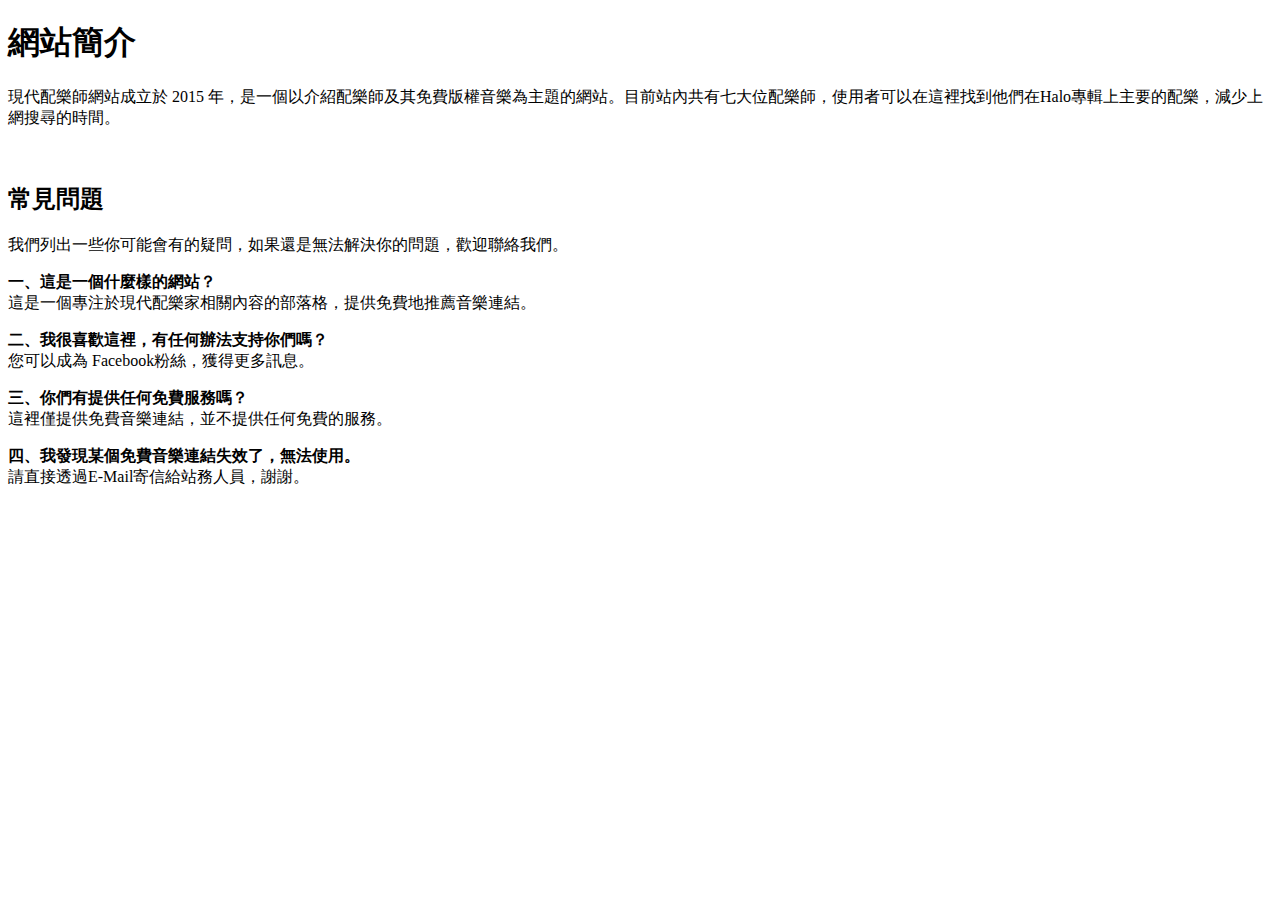
==== src/about.html @ 7545df42 "Update and rename about to about.html" ====
<!doctype html>
<html>
<head>
<meta charset="utf-8">
<title>無標題文件</title>
</head>

<body>
<h1 itemprop="name">網站簡介</h1>
<p>現代配樂師網站成立於 2015 年，是一個以介紹配樂師及其免費版權音樂為主題的網站。目前站內共有七大位配樂師，使用者可以在這裡找到他們在Halo專輯上主要的配樂，減少上網搜尋的時間。</p>
<p itemprop="name">&nbsp;</p>
<h2>常見問題</h2>
<p>我們列出一些你可能會有的疑問，如果還是無法解決你的問題，歡迎聯絡我們。</p>
<p><strong>一、這是一個什麼樣的網站？</strong><br>
  這是一個專注於現代配樂家相關內容的部落格，提供免費地推薦音樂連結。</p>
<p><strong>二、我很喜歡這裡，有任何辦法支持你們嗎？</strong><br>
您可以成為 Facebook粉絲，獲得更多訊息。</p>
<p><strong>三、</strong><strong>你們有提供任何免費服務嗎？</strong><br>
這裡僅提供免費音樂連結，並不提供任何免費的服務。</p>
<p><strong>四、我發現某個免費音樂連結失效了，無法使用。</strong><br>
請直接透過E-Mail寄信給站務人員，謝謝。</p>

</body>
</html>
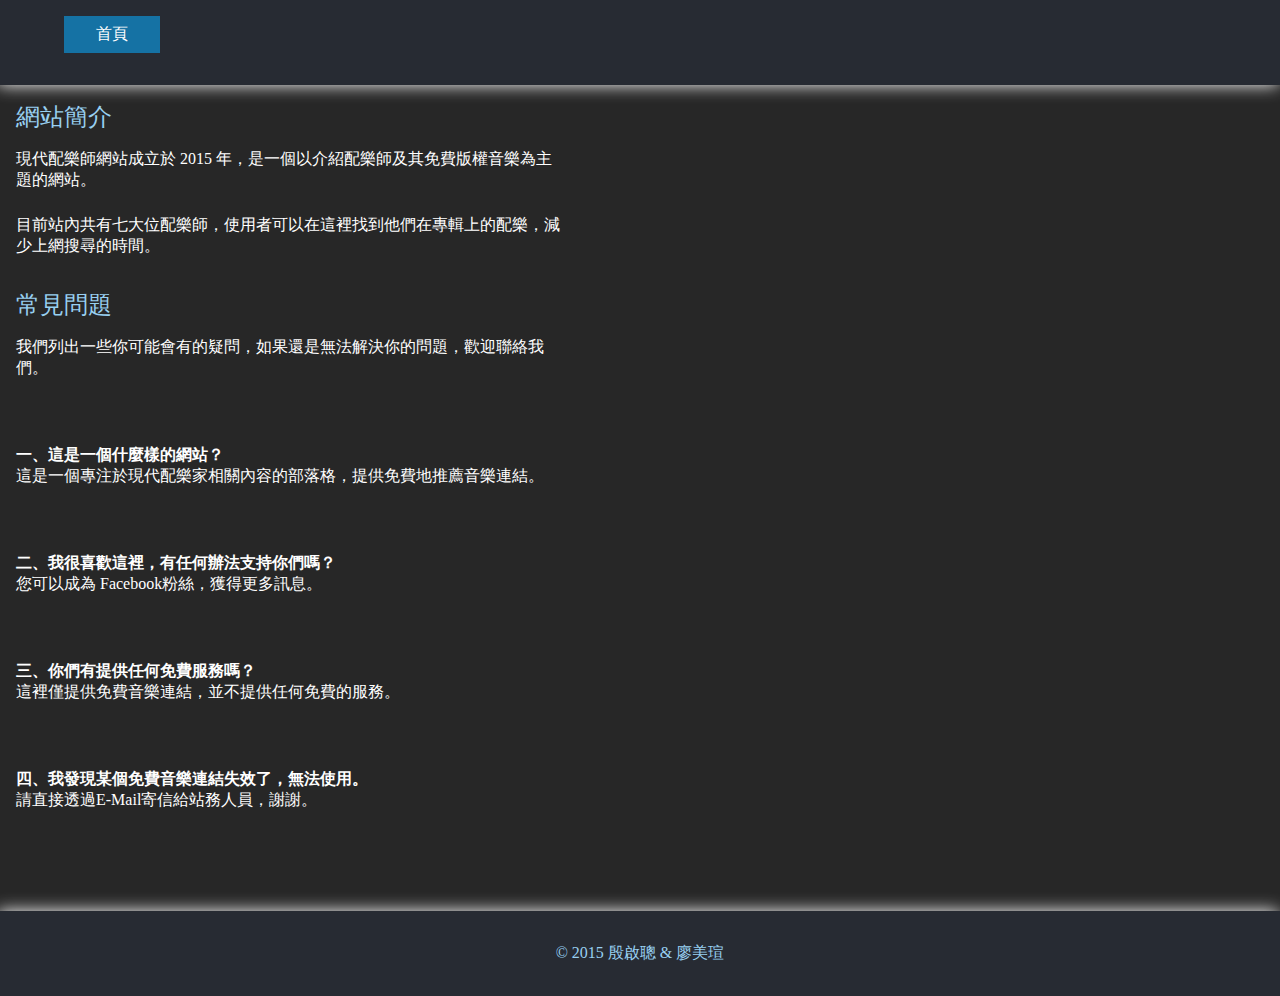
==== commit 6ef14f6b: "Update about.html" ====
--- a/src/about.html
+++ b/src/about.html
@@ -2,23 +2,73 @@
 <html>
 <head>
 <meta charset="utf-8">
-<title>無標題文件</title>
+<title>about us</title>
+
+<meta name="viewport"
+          content="width=device-width, initial-scale=1, user-scalable=no"/>
+<link href="http://maxcdn.bootstrapcdn.com/font-awesome/4.3.0/css/font-awesome.min.css" rel="stylesheet"/>
+    <link href="css/default.css" rel="stylesheet"/>
+    <link href="css/index.css" rel="stylesheet"/>
+       
+<style type="text/css">
+body {
+	background-color: #272727;
+	color: #FFF;
+	text-align: left;
+	background-image: url(http://www.ifondos.net/wp-content/uploads/2012/03/Halo-Wallpaper.jpg);
+	background-repeat: no-repeat;
+	background-position: center center;
+}
+
+header {
+  background: #272B33;
+  box-shadow: -0.1rem 0 1rem;
+  display: block;
+  margin: 0;
+  padding: 1rem 3rem;
+}
+
+.composer-content h2 {
+}
+.composer-content {
+}
+</style>
+
 </head>
 
 <body>
-<h1 itemprop="name">網站簡介</h1>
-<p>現代配樂師網站成立於 2015 年，是一個以介紹配樂師及其免費版權音樂為主題的網站。目前站內共有七大位配樂師，使用者可以在這裡找到他們在Halo專輯上主要的配樂，減少上網搜尋的時間。</p>
-<p itemprop="name">&nbsp;</p>
+<header>
+      <div class="composer-content"><a href="http://www.cs.pu.edu.tw/~s1032000/ost-composers/">首頁</a></div> 
+</header>
+   
+<div class="composer-content">
+<h2>網站簡介</h2>
+<p>現代配樂師網站成立於 2015 年，是一個以介紹配樂師及其免費版權音樂為主題的網站。</p>
+<p>目前站內共有七大位配樂師，使用者可以在這裡找到他們在專輯上的配樂，減少上網搜尋的時間。</p>
+</div>
+<div class="composer-content">
 <h2>常見問題</h2>
 <p>我們列出一些你可能會有的疑問，如果還是無法解決你的問題，歡迎聯絡我們。</p>
+<p>&nbsp;</p>
 <p><strong>一、這是一個什麼樣的網站？</strong><br>
   這是一個專注於現代配樂家相關內容的部落格，提供免費地推薦音樂連結。</p>
+<p>&nbsp;</p>
 <p><strong>二、我很喜歡這裡，有任何辦法支持你們嗎？</strong><br>
 您可以成為 Facebook粉絲，獲得更多訊息。</p>
+<p>&nbsp;</p>
 <p><strong>三、</strong><strong>你們有提供任何免費服務嗎？</strong><br>
 這裡僅提供免費音樂連結，並不提供任何免費的服務。</p>
+<p>&nbsp;</p>
 <p><strong>四、我發現某個免費音樂連結失效了，無法使用。</strong><br>
 請直接透過E-Mail寄信給站務人員，謝謝。</p>
+<p>&nbsp;</p>
+<p>&nbsp;</p>
+</div>
 
+
+<footer>
+      <p>© 2015 殷啟聰 &amp; 廖美瑄</p>
+
+</footer>
 </body>
 </html>
--- a/src/css/default.css
+++ b/src/css/default.css
@@ -0,0 +1,144 @@
+div {
+  transition-duration: 0.3s;
+  transition-property: width;
+}
+
+body {
+  background: #272727;
+  margin: 0;
+}
+
+h1, h2, p, a {
+  color: white;
+}
+
+.navigator {
+  position: absolute;
+  height: 4rem;
+  width: 100vw;
+  top: 0;
+  z-index: 1;
+  background: linear-gradient(to bottom, black, rgba(0,0,0,0.5) 70%, transparent);
+  display: flex;
+  justify-content: center;
+  align-items: center;
+}
+
+.text-ribbon {
+  background: rgba(1, 153, 210, 0.7);
+}
+
+.text-ribbon h1 {
+  margin-top: 0;
+  font-size: large;
+}
+
+.text-ribbon p {
+  margin-bottom: 0;
+  font-size: large;
+}
+
+.text-ribbon > div {
+  padding: 1rem;
+}
+
+.composer-section {
+  margin: auto;
+  max-width: 30rem;
+  background-size: cover;
+  box-shadow: 0.1rem 0.1rem 1rem;
+}
+
+@media(min-width: 30rem) {
+  .composer-section {
+    margin: 1rem auto auto auto;
+  }
+}
+
+@media(min-width: 50rem) {
+  .composer-section {
+    margin: 0;
+    max-width: none;
+    display: flex;
+    justify-content: center;
+    align-items: center;
+  }
+}
+
+.composer-section > .img-wrapper {
+  overflow: hidden;
+  max-height: 10rem;
+}
+
+@media(min-width: 50rem) {
+  .composer-section > .img-wrapper {
+    width: 45vw;
+    height: 20vw;
+    max-width: 25rem;
+    max-height: 15.45rem;
+  }
+}
+
+@media(min-width: 50rem) {
+  .composer-content {
+    width: 45vw;
+  }
+}
+
+.composer-section img {
+  width: 100%;
+}
+
+.composer-content > h2 {
+  margin: 0;
+  padding: 1rem 1rem 0.5rem 1rem;
+  color: #98D0F1;
+  font-weight: normal;
+}
+
+.composer-content > p {
+  margin: 0;
+  padding: 0.5rem 1rem 1rem 1rem;
+}
+
+.composer-content > a {
+  display: inline-block;
+  text-decoration: none;
+  background: #1572A4;
+  text-align: center;
+  padding: 0.5rem 2rem;
+  margin: 0 1rem 1rem 1rem;
+  transition-duration: 0.3s;
+  transition-property: color, background-color;
+}
+
+.composer-content > a:hover, .composer-content > a:focus, .composer-content > a:active {
+  background-color: yellow;
+  color: black;
+}
+
+footer {
+  background: #272B33;
+  box-shadow: -0.1rem 0 1rem;
+  display: block;
+  margin: 0;
+  padding: 1rem 3rem;
+}
+
+@media(min-width: 30rem) {
+  footer {
+    margin: 1rem 0 0 0;
+    padding: 1rem 30vw;
+  }
+}
+
+@media(min-width: 50rem) {
+  footer {
+    margin: 0;
+  }
+}
+
+footer > p {
+  color: #98D0F1;
+  text-align: center;
+}--- a/src/css/index.css
+++ b/src/css/index.css
@@ -0,0 +1,110 @@
+header {
+  overflow: hidden;
+  max-height: 27rem;
+  box-shadow: 0 0.1rem 1rem;
+}
+
+@media(min-width: 50rem) {
+  header {
+    box-shadow: none;
+  }
+}
+
+header > video {
+  width: 100vw;
+}
+
+header > img {
+  height: 27rem;
+}
+
+@media(min-width: 50rem) {
+  header > img {
+    width: 100vw;
+    height: auto;
+    transform: none;
+  }
+}
+
+header > .text-ribbon {
+  position: absolute;
+  z-index: 1;
+  top: 5.7rem;
+  width: 80vw;
+  display: flex;
+  justify-content: flex-end;
+}
+
+@media(min-width: 50rem) {
+  header > .text-ribbon {
+    width: 25rem;
+    left: 17vw;
+  }
+}
+
+header > .text-ribbon p {
+  width: 60vw;
+}
+
+@media(min-width: 50rem) {
+  header > .text-ribbon p {
+    width: 20rem;
+  }
+}
+
+#card-zimmer {
+  background-image: url("../img/inception-bg.jpg");
+}
+
+#card-zimmer > .composer-content {
+  order: -1;
+}
+
+#card-zimmer img {
+  margin-top: -2rem;
+}
+
+#card-mm {
+  background-image: url("../img/reach-bg.jpg");
+}
+
+#card-mm img {
+  margin-top: -1rem;
+}
+
+#card-djawadi {
+  background-image: url("../img/got-bg.jpg");
+}
+
+#card-djawadi > .composer-content {
+  order: -1;
+}
+
+#card-djawadi img {
+  margin-top: -2rem;
+}
+
+#card-jablonsky {
+  background-image: url("../img/transformers-bg.jpg");
+}
+
+#card-davidge {
+  background-image: url("../img/halo4-bg.jpg");
+}
+
+#card-davidge > .composer-content {
+  order: -1;
+}
+
+#card-davidge img {
+  margin-top: -13%;
+}
+
+#card-jinnouchi {
+  background-image: url("../img/halo5-bg.jpg");
+  background-position: center;
+}
+
+#card-jinnouchi img{
+  margin-top: -40%;
+}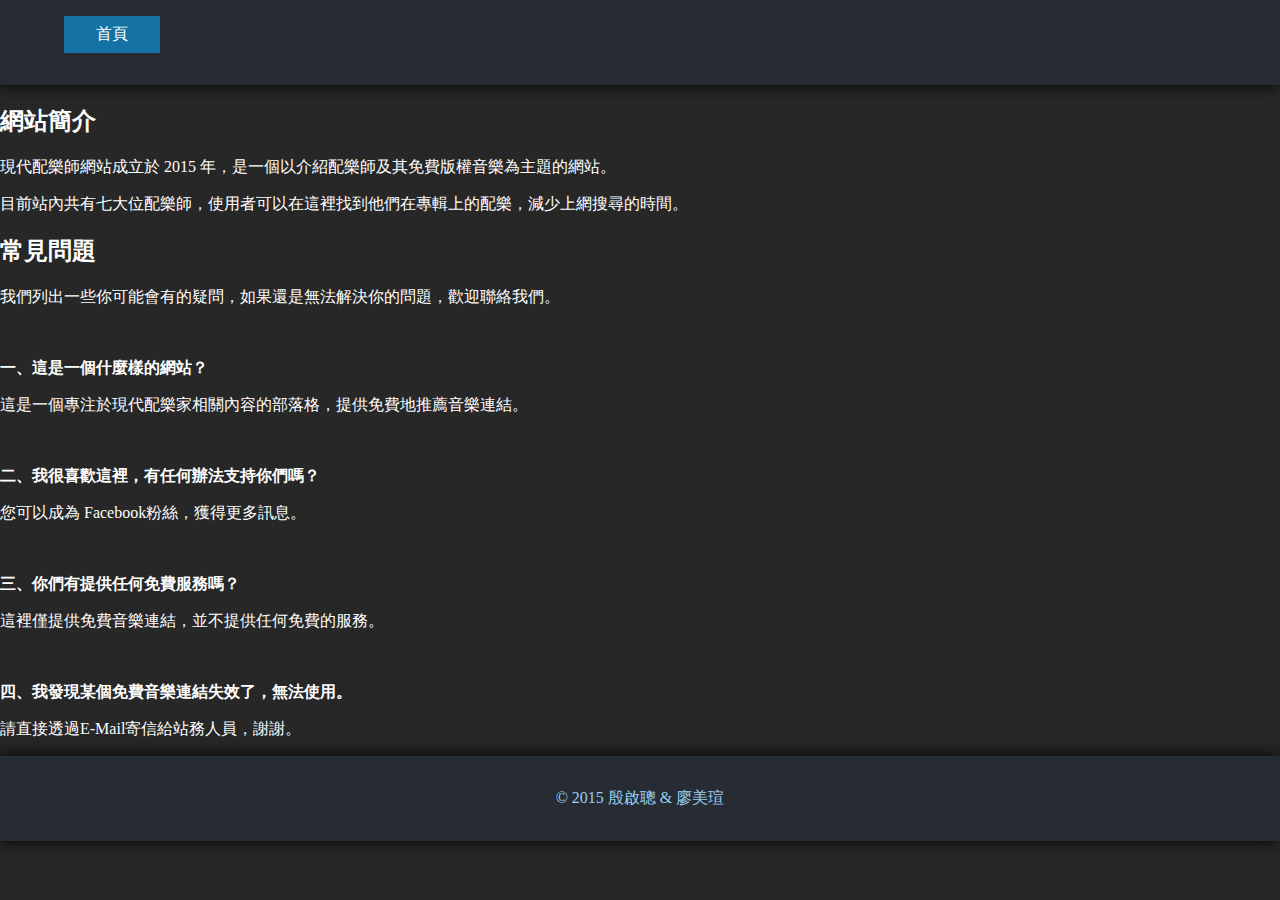
==== commit d4148022: "about.html: Clean up" ====
--- a/src/about.html
+++ b/src/about.html
@@ -1,71 +1,55 @@
 <!doctype html>
 <html>
-<head>
-<meta charset="utf-8">
-<title>about us</title>
+  <head>
+    <meta charset="utf-8">
+    <meta name="viewport"
+        content="width=device-width, initial-scale=1, user-scalable=no"/>
+    <meta name="viewport"
+          content="width=device-width, initial-scale=1, user-scalable=no"/>
+    <title>關於我們</title>
+    <link href="http://maxcdn.bootstrapcdn.com/font-awesome/4.3.0/css/font-awesome.min.css" rel="stylesheet"/>
+    <link href="css/default.css" rel="stylesheet"/>
+    <style type="text/css">
+    body {
+      text-align: left;
+      background-image: url(http://www.ifondos.net/wp-content/uploads/2012/03/Halo-Wallpaper.jpg);
+      background-repeat: no-repeat;
+      background-position: center center;
+    }
 
-<meta name="viewport"
-          content="width=device-width, initial-scale=1, user-scalable=no"/>
-<link href="http://maxcdn.bootstrapcdn.com/font-awesome/4.3.0/css/font-awesome.min.css" rel="stylesheet"/>
-    <link href="css/default.css" rel="stylesheet"/>
-    <link href="css/index.css" rel="stylesheet"/>
-       
-<style type="text/css">
-body {
-	background-color: #272727;
-	color: #FFF;
-	text-align: left;
-	background-image: url(http://www.ifondos.net/wp-content/uploads/2012/03/Halo-Wallpaper.jpg);
-	background-repeat: no-repeat;
-	background-position: center center;
-}
+    header {
+        background: #272B33;
+        box-shadow: -0.1rem 0 1rem;
+        display: block;
+        margin: 0;
+        padding: 1rem 3rem;
+    }
+    </style>
 
-header {
-  background: #272B33;
-  box-shadow: -0.1rem 0 1rem;
-  display: block;
-  margin: 0;
-  padding: 1rem 3rem;
-}
-
-.composer-content h2 {
-}
-.composer-content {
-}
-</style>
-
-</head>
-
-<body>
-<header>
-      <div class="composer-content"><a href="http://www.cs.pu.edu.tw/~s1032000/ost-composers/">首頁</a></div> 
-</header>
-   
-<div class="composer-content">
-<h2>網站簡介</h2>
-<p>現代配樂師網站成立於 2015 年，是一個以介紹配樂師及其免費版權音樂為主題的網站。</p>
-<p>目前站內共有七大位配樂師，使用者可以在這裡找到他們在專輯上的配樂，減少上網搜尋的時間。</p>
-</div>
-<div class="composer-content">
-<h2>常見問題</h2>
-<p>我們列出一些你可能會有的疑問，如果還是無法解決你的問題，歡迎聯絡我們。</p>
-<p>&nbsp;</p>
-<p><strong>一、這是一個什麼樣的網站？</strong><br>
-  這是一個專注於現代配樂家相關內容的部落格，提供免費地推薦音樂連結。</p>
-<p>&nbsp;</p>
-<p><strong>二、我很喜歡這裡，有任何辦法支持你們嗎？</strong><br>
-您可以成為 Facebook粉絲，獲得更多訊息。</p>
-<p>&nbsp;</p>
-<p><strong>三、</strong><strong>你們有提供任何免費服務嗎？</strong><br>
-這裡僅提供免費音樂連結，並不提供任何免費的服務。</p>
-<p>&nbsp;</p>
-<p><strong>四、我發現某個免費音樂連結失效了，無法使用。</strong><br>
-請直接透過E-Mail寄信給站務人員，謝謝。</p>
-<p>&nbsp;</p>
-<p>&nbsp;</p>
-</div>
-
-
+  </head>
+  <body>
+    <header>
+      <div class="composer-content"><a href="http://www.cs.pu.edu.tw/~s1032000/ost-composers/">首頁</a></div>
+    </header>
+    <article>
+      <h2>網站簡介</h2>
+      <p>現代配樂師網站成立於 2015 年，是一個以介紹配樂師及其免費版權音樂為主題的網站。</p>
+      <p>目前站內共有七大位配樂師，使用者可以在這裡找到他們在專輯上的配樂，減少上網搜尋的時間。</p>
+      <h2>常見問題</h2>
+      <p>我們列出一些你可能會有的疑問，如果還是無法解決你的問題，歡迎聯絡我們。</p>
+      <br/>
+      <p><strong>一、這是一個什麼樣的網站？</strong></p>
+      <p>這是一個專注於現代配樂家相關內容的部落格，提供免費地推薦音樂連結。</p>
+      <br/>
+      <p><strong>二、我很喜歡這裡，有任何辦法支持你們嗎？</strong></p>
+      <p>您可以成為 Facebook粉絲，獲得更多訊息。</p>
+      <br/>
+      <p><strong>三、</strong><strong>你們有提供任何免費服務嗎？</strong></p>
+      <p>這裡僅提供免費音樂連結，並不提供任何免費的服務。</p>
+      <br/>
+      <p><strong>四、我發現某個免費音樂連結失效了，無法使用。</strong></p>
+      <p>請直接透過E-Mail寄信給站務人員，謝謝。</p>
+    </article>
 <footer>
       <p>© 2015 殷啟聰 &amp; 廖美瑄</p>
 
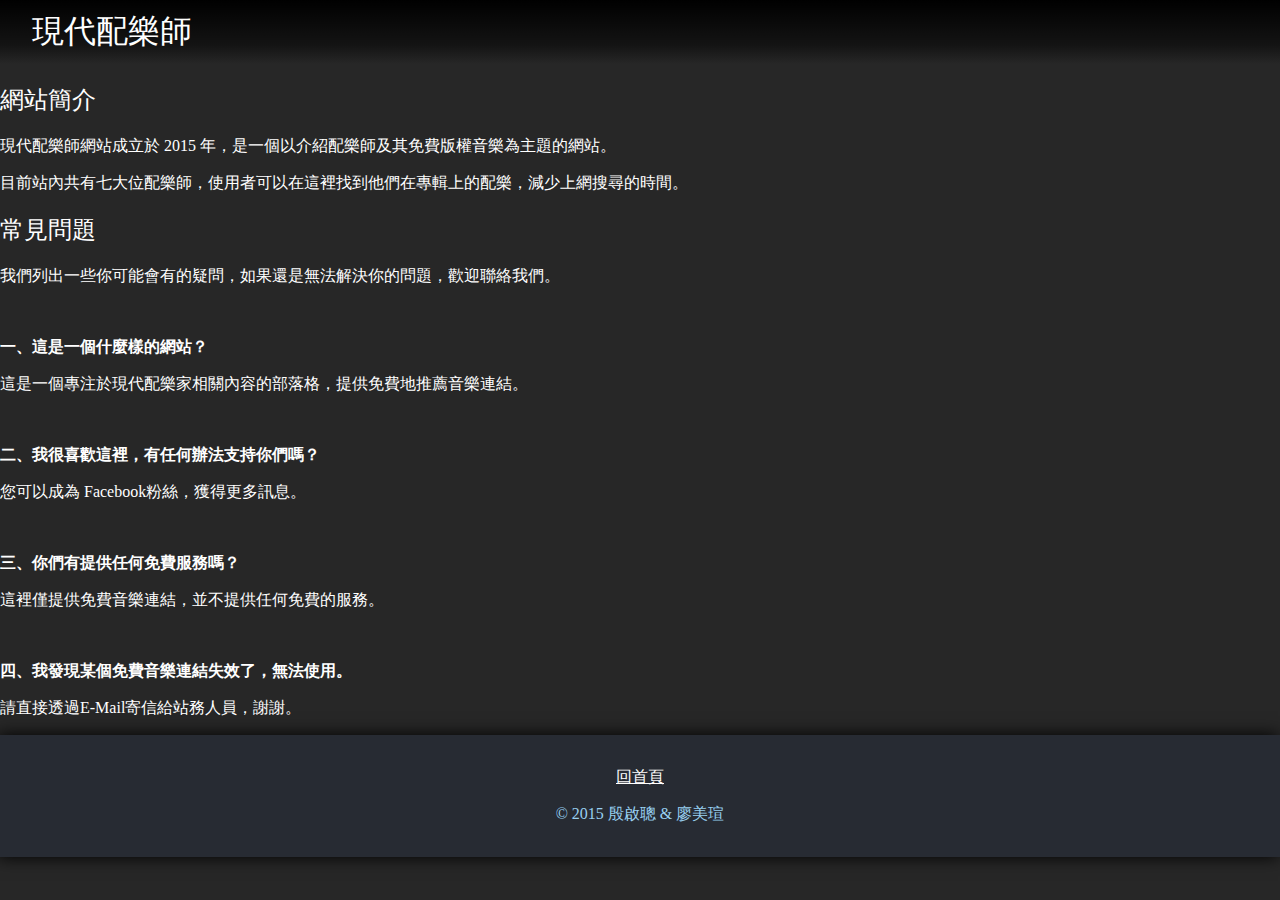
==== commit 55127397: "Integrate with index.html" ====
--- a/src/about.html
+++ b/src/about.html
@@ -10,27 +10,44 @@
     <link href="http://maxcdn.bootstrapcdn.com/font-awesome/4.3.0/css/font-awesome.min.css" rel="stylesheet"/>
     <link href="css/default.css" rel="stylesheet"/>
     <style type="text/css">
-    body {
-      text-align: left;
-      background-image: url(http://www.ifondos.net/wp-content/uploads/2012/03/Halo-Wallpaper.jpg);
-      background-repeat: no-repeat;
-      background-position: center center;
+    header {
+      background: #272B33;
+      box-shadow: -0.1rem 0 1rem;
+      display: block;
+      margin: 0;
+      padding: 1rem 3rem;
     }
 
-    header {
-        background: #272B33;
-        box-shadow: -0.1rem 0 1rem;
-        display: block;
-        margin: 0;
-        padding: 1rem 3rem;
+    .navigator {
+      position: static;
     }
     </style>
-
+    <script>
+    (function() {
+      var cx = '007349186744206833373:yypqcjeznam';
+      var gcse = document.createElement('script');
+      gcse.type = 'text/javascript';
+      gcse.async = true;
+      gcse.src = (document.location.protocol == 'https:' ? 'https:' : 'http:') +
+      '//cse.google.com/cse.js?cx=' + cx;
+      var s = document.getElementsByTagName('script')[0];
+      s.parentNode.insertBefore(gcse, s);
+    })();
+    </script>
+    <script>
+    (function(d, s, id) {
+      var js, fjs = d.getElementsByTagName(s)[0];
+      if (d.getElementById(id)) return;
+      js = d.createElement(s); js.id = id;
+      js.src = "https://connect.facebook.net/zh_TW/sdk.js#xfbml=1&version=v2.3";
+      fjs.parentNode.insertBefore(js, fjs);
+    }(document, 'script', 'facebook-jssdk'));
+    </script>
   </head>
   <body>
-    <header>
-      <div class="composer-content"><a href="http://www.cs.pu.edu.tw/~s1032000/ost-composers/">首頁</a></div>
-    </header>
+    <nav class="navigator">
+      <h1>現代配樂師</h1>
+    </nav>
     <article>
       <h2>網站簡介</h2>
       <p>現代配樂師網站成立於 2015 年，是一個以介紹配樂師及其免費版權音樂為主題的網站。</p>
@@ -50,9 +67,29 @@
       <p><strong>四、我發現某個免費音樂連結失效了，無法使用。</strong></p>
       <p>請直接透過E-Mail寄信給站務人員，謝謝。</p>
     </article>
-<footer>
+    <footer>
+      <div class="g-plusone"
+           data-href="http://www.cs.pu.edu.tw/~s1032000/ost-composers/"></div>
+      <div class="fb-like"
+           data-href="http://www.cs.pu.edu.tw/~s1032000/ost-composers/"
+           data-layout="button_count"
+           data-action="like"
+           data-show-faces="true"
+           data-share="true"></div>
+      <script>
+      (function() {
+        var cx = '007349186744206833373:yypqcjeznam';
+        var gcse = document.createElement('script');
+        gcse.type = 'text/javascript';
+        gcse.async = true;
+        gcse.src = (document.location.protocol == 'https:' ? 'https:' : 'http:') + '//cse.google.com/cse.js?cx=' + cx;
+        var s = document.getElementsByTagName('script')[0];
+        s.parentNode.insertBefore(gcse, s);
+      })();
+      </script>
+      <gcse:search></gcse:search>
+      <p><a href="index.html">回首頁</a></p>
       <p>© 2015 殷啟聰 &amp; 廖美瑄</p>
-
-</footer>
+    </footer>
 </body>
 </html>
--- a/src/css/default.css
+++ b/src/css/default.css
@@ -10,6 +10,7 @@
 
 h1, h2, p, a {
   color: white;
+  font-weight: normal;
 }
 
 .navigator {
@@ -22,6 +23,15 @@
   display: flex;
   justify-content: center;
   align-items: center;
+}
+
+@media(min-width: 50rem) {
+  .navigator {
+    justify-content: flex-start;
+  }
+  .navigator h1 {
+    margin-left: 2rem;
+  }
 }
 
 .text-ribbon {
@@ -93,7 +103,6 @@
   margin: 0;
   padding: 1rem 1rem 0.5rem 1rem;
   color: #98D0F1;
-  font-weight: normal;
 }
 
 .composer-content > p {
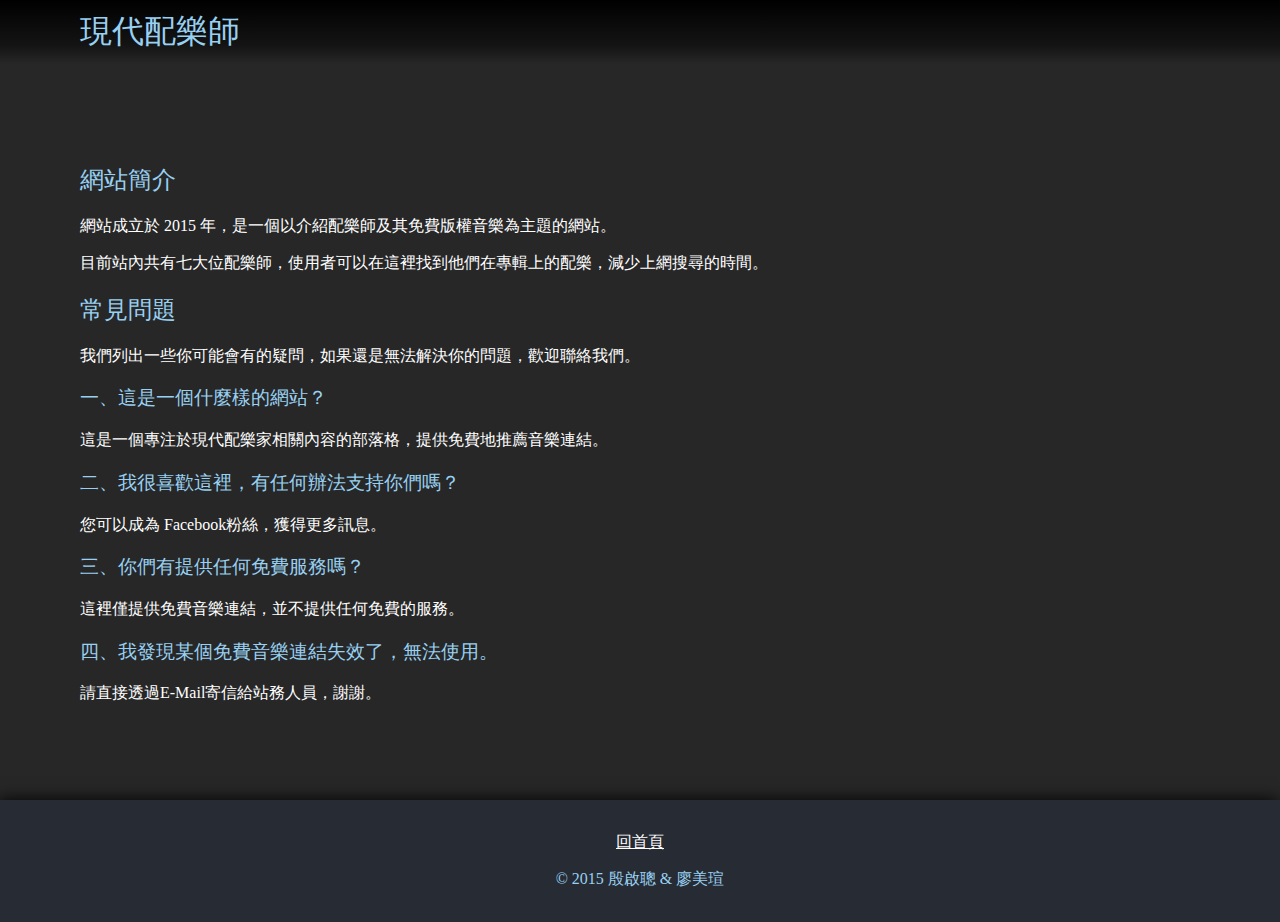
==== commit 5fc9b7a4: "More clean up" ====
--- a/src/about.html
+++ b/src/about.html
@@ -20,6 +20,16 @@
 
     .navigator {
       position: static;
+    }
+
+    article {
+      padding: 1rem;
+    }
+
+    @media(min-width: 50rem) {
+      article {
+        padding: 5rem;
+      }
     }
     </style>
     <script>
@@ -50,21 +60,17 @@
     </nav>
     <article>
       <h2>網站簡介</h2>
-      <p>現代配樂師網站成立於 2015 年，是一個以介紹配樂師及其免費版權音樂為主題的網站。</p>
+      <p>網站成立於 2015 年，是一個以介紹配樂師及其免費版權音樂為主題的網站。</p>
       <p>目前站內共有七大位配樂師，使用者可以在這裡找到他們在專輯上的配樂，減少上網搜尋的時間。</p>
       <h2>常見問題</h2>
       <p>我們列出一些你可能會有的疑問，如果還是無法解決你的問題，歡迎聯絡我們。</p>
-      <br/>
-      <p><strong>一、這是一個什麼樣的網站？</strong></p>
+      <h3>一、這是一個什麼樣的網站？</h3>
       <p>這是一個專注於現代配樂家相關內容的部落格，提供免費地推薦音樂連結。</p>
-      <br/>
-      <p><strong>二、我很喜歡這裡，有任何辦法支持你們嗎？</strong></p>
+      <h3>二、我很喜歡這裡，有任何辦法支持你們嗎？</h3>
       <p>您可以成為 Facebook粉絲，獲得更多訊息。</p>
-      <br/>
-      <p><strong>三、</strong><strong>你們有提供任何免費服務嗎？</strong></p>
+      <h3>三、你們有提供任何免費服務嗎？</h3>
       <p>這裡僅提供免費音樂連結，並不提供任何免費的服務。</p>
-      <br/>
-      <p><strong>四、我發現某個免費音樂連結失效了，無法使用。</strong></p>
+      <h3>四、我發現某個免費音樂連結失效了，無法使用。</h3>
       <p>請直接透過E-Mail寄信給站務人員，謝謝。</p>
     </article>
     <footer>
--- a/src/css/default.css
+++ b/src/css/default.css
@@ -8,9 +8,13 @@
   margin: 0;
 }
 
-h1, h2, p, a {
+h1, h2, h3 {
+  color: #98D0F1;
+  font-weight: normal;
+}
+
+p, a {
   color: white;
-  font-weight: normal;
 }
 
 .navigator {
@@ -30,7 +34,7 @@
     justify-content: flex-start;
   }
   .navigator h1 {
-    margin-left: 2rem;
+    margin-left: 5rem;
   }
 }
 
@@ -41,6 +45,7 @@
 .text-ribbon h1 {
   margin-top: 0;
   font-size: large;
+  color: white;
 }
 
 .text-ribbon p {
@@ -137,7 +142,7 @@
 @media(min-width: 30rem) {
   footer {
     margin: 1rem 0 0 0;
-    padding: 1rem 30vw;
+    padding: 1rem 10vw;
   }
 }
 
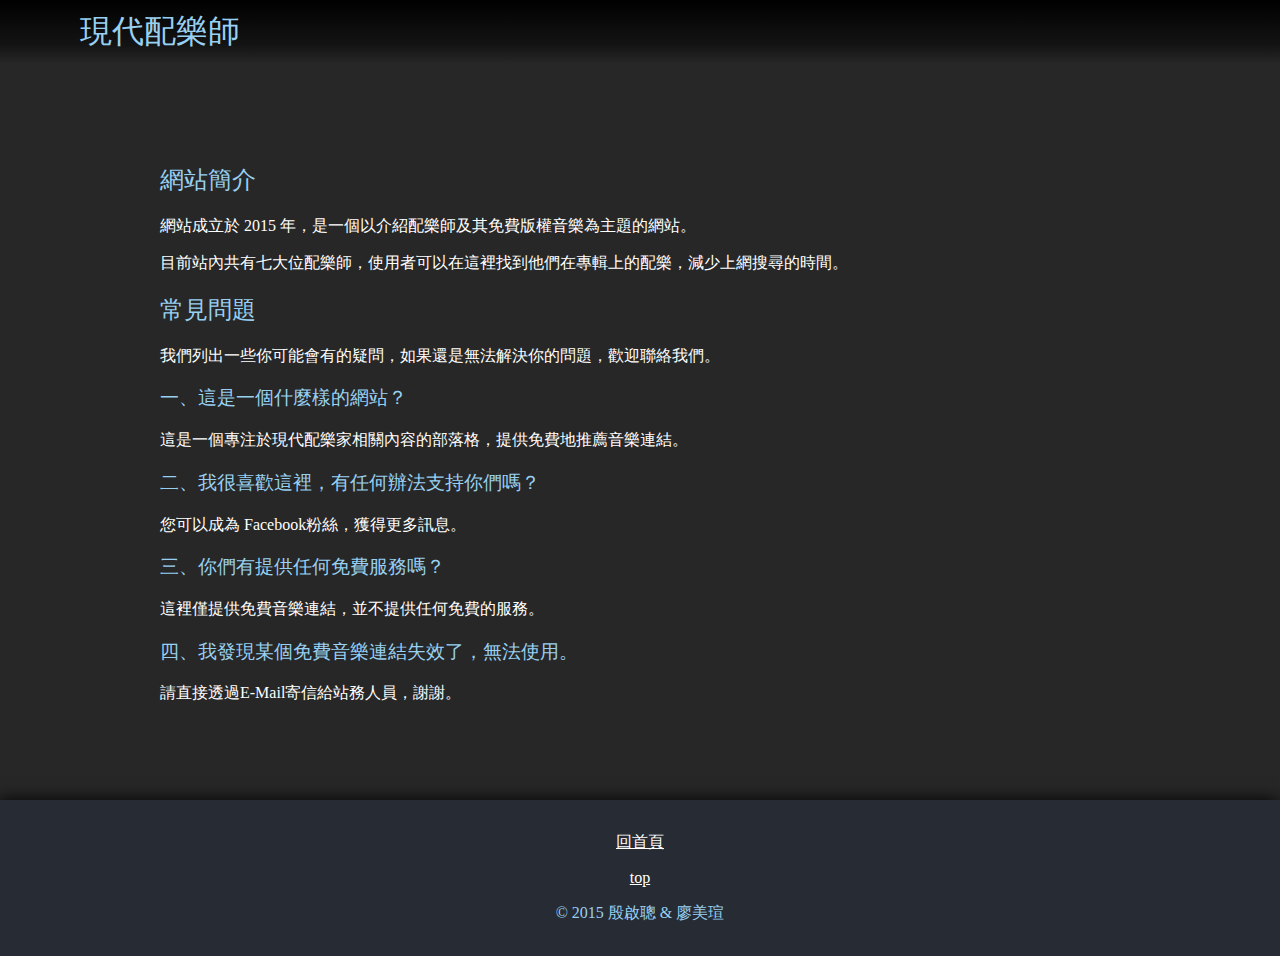
==== commit c1da4066: "about.html" ====
--- a/src/about.html
+++ b/src/about.html
@@ -6,6 +6,9 @@
         content="width=device-width, initial-scale=1, user-scalable=no"/>
     <meta name="viewport"
           content="width=device-width, initial-scale=1, user-scalable=no"/>
+    <meta name="keywords" content="composers, Hans Zimmer, Martin O'Donnell, Michael Salvatori, Ramin Djawadi, Steve Jablonsky, Neil Davidge"/>
+    <meta name="description" content="Introduction to modern soundtrack composers."/>
+    <meta name="author" content="Kai-Chung Yan, Mei-Hsuan Liao">
     <title>關於我們</title>
     <link href="http://maxcdn.bootstrapcdn.com/font-awesome/4.3.0/css/font-awesome.min.css" rel="stylesheet"/>
     <link href="css/default.css" rel="stylesheet"/>
@@ -30,6 +33,9 @@
       article {
         padding: 5rem;
       }
+    }
+    article {
+	padding-left: 10em;
     }
     </style>
     <script>
@@ -95,6 +101,7 @@
       </script>
       <gcse:search></gcse:search>
       <p><a href="index.html">回首頁</a></p>
+      <p><a href="#" id="goTop">top</a></p>
       <p>© 2015 殷啟聰 &amp; 廖美瑄</p>
     </footer>
 </body>
--- a/src/css/default.css
+++ b/src/css/default.css
@@ -104,6 +104,12 @@
   width: 100%;
 }
 
+@media(min-width: 50rem) {
+  .composer-content {
+    max-width: 40rem;
+  }
+}
+
 .composer-content > h2 {
   margin: 0;
   padding: 1rem 1rem 0.5rem 1rem;
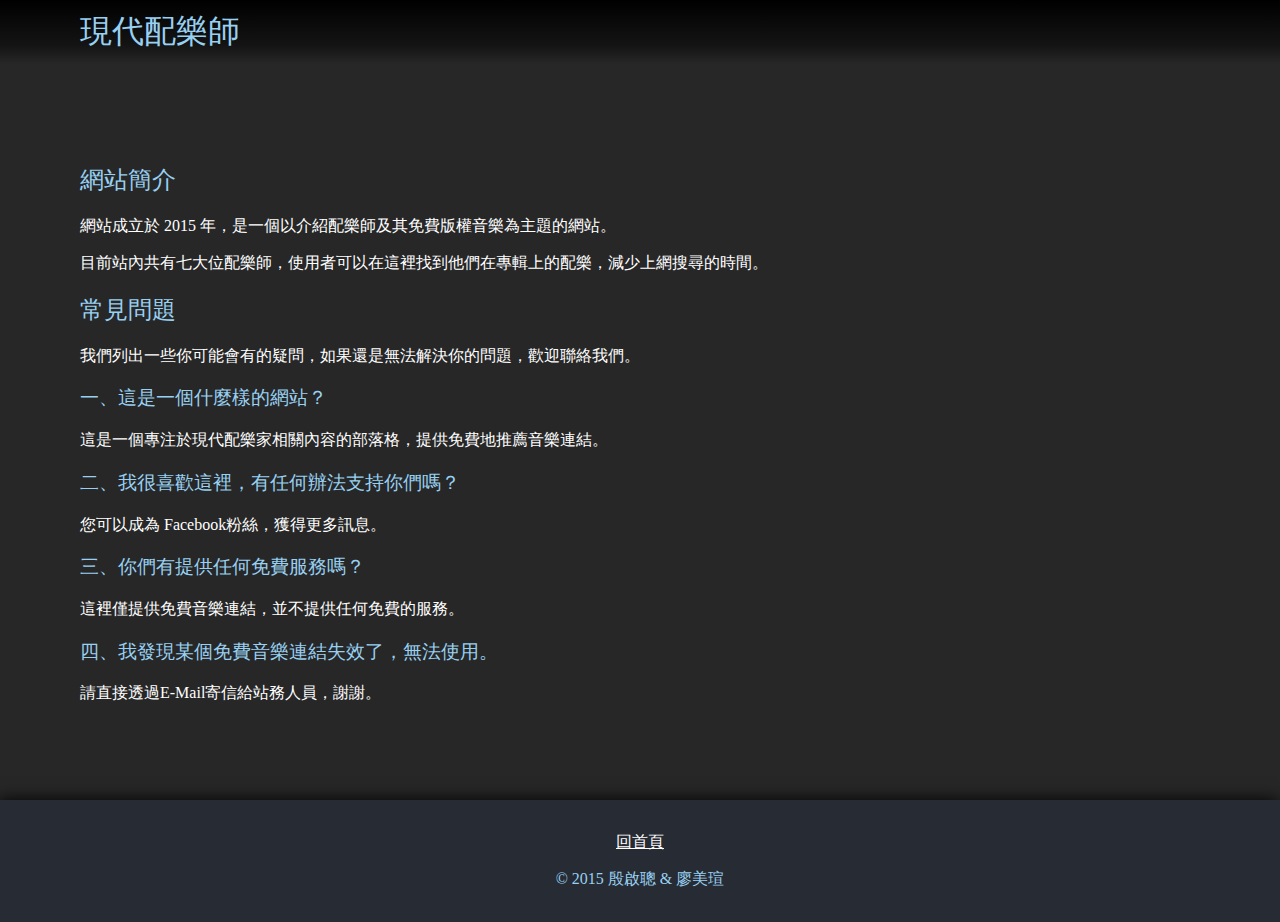
==== commit 729d0184: "about.html" ====
--- a/src/about.html
+++ b/src/about.html
@@ -6,9 +6,6 @@
         content="width=device-width, initial-scale=1, user-scalable=no"/>
     <meta name="viewport"
           content="width=device-width, initial-scale=1, user-scalable=no"/>
-    <meta name="keywords" content="composers, Hans Zimmer, Martin O'Donnell, Michael Salvatori, Ramin Djawadi, Steve Jablonsky, Neil Davidge"/>
-    <meta name="description" content="Introduction to modern soundtrack composers."/>
-    <meta name="author" content="Kai-Chung Yan, Mei-Hsuan Liao">
     <title>關於我們</title>
     <link href="http://maxcdn.bootstrapcdn.com/font-awesome/4.3.0/css/font-awesome.min.css" rel="stylesheet"/>
     <link href="css/default.css" rel="stylesheet"/>
@@ -34,9 +31,6 @@
         padding: 5rem;
       }
     }
-    article {
-	padding-left: 10em;
-    }
     </style>
     <script>
     (function() {
@@ -59,6 +53,14 @@
       fjs.parentNode.insertBefore(js, fjs);
     }(document, 'script', 'facebook-jssdk'));
     </script>
+    <div id="fb-root"></div>
+<script>(function(d, s, id) {
+  var js, fjs = d.getElementsByTagName(s)[0];
+  if (d.getElementById(id)) return;
+  js = d.createElement(s); js.id = id;
+  js.src = "//connect.facebook.net/zh_TW/sdk.js#xfbml=1&version=v2.3";
+  fjs.parentNode.insertBefore(js, fjs);
+}(document, 'script', 'facebook-jssdk'));</script>
   </head>
   <body>
     <nav class="navigator">
@@ -78,6 +80,8 @@
       <p>這裡僅提供免費音樂連結，並不提供任何免費的服務。</p>
       <h3>四、我發現某個免費音樂連結失效了，無法使用。</h3>
       <p>請直接透過E-Mail寄信給站務人員，謝謝。</p>
+      
+      <div class="fb-comments" data-href="http://www.cs.pu.edu.tw/~s1032000/ost-composers/index.html" data-numposts="5"></div>
     </article>
     <footer>
       <div class="g-plusone"
@@ -101,7 +105,6 @@
       </script>
       <gcse:search></gcse:search>
       <p><a href="index.html">回首頁</a></p>
-      <p><a href="#" id="goTop">top</a></p>
       <p>© 2015 殷啟聰 &amp; 廖美瑄</p>
     </footer>
 </body>
